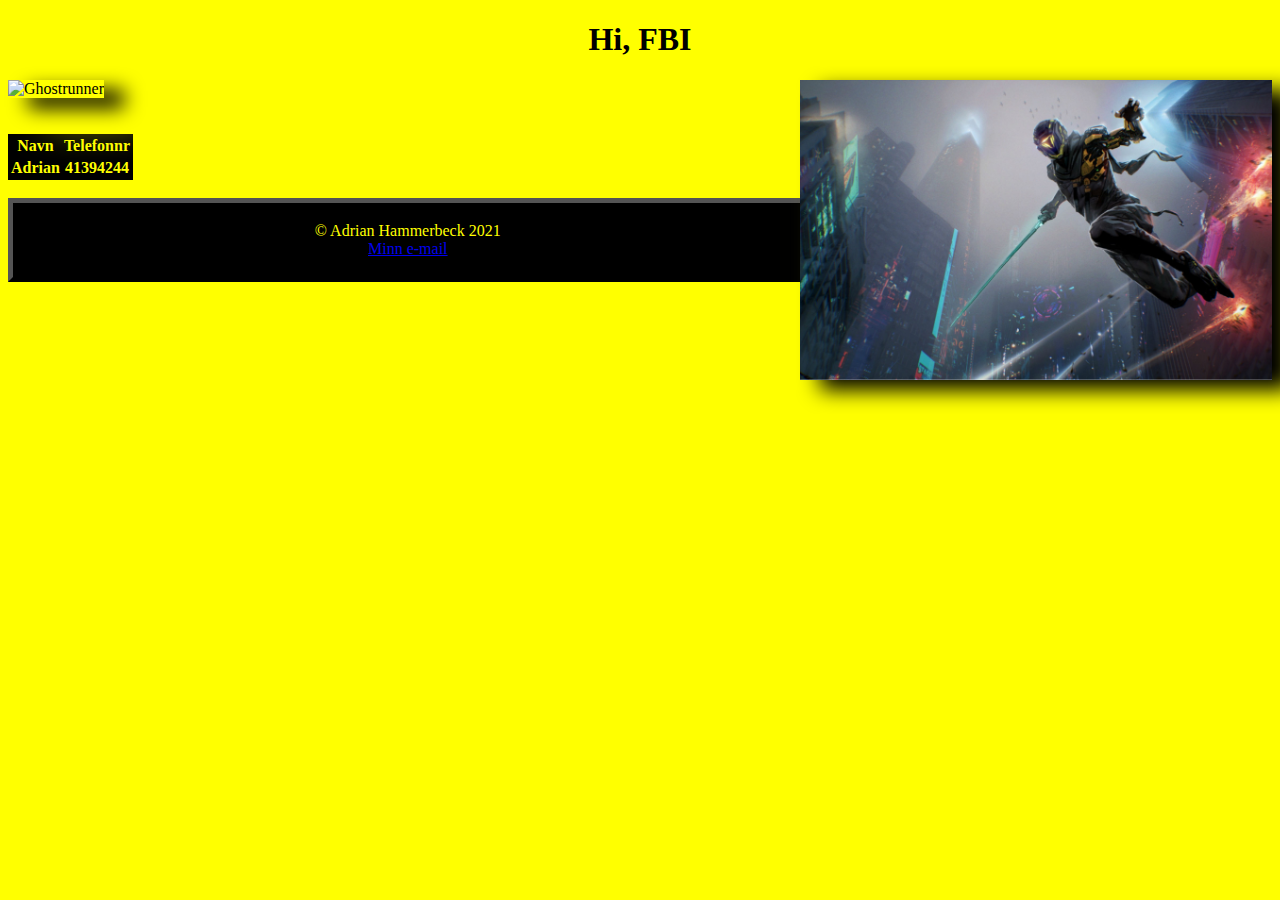
==== BildeShadow.html @ 1fb1fb3b "site2.0" ====
<!doctype html>
<html>
     <head>
     <meta charset="utf-8">
     <link rel="stylesheet" href="CSS/Shadow.css">
     <title>Sup World</title>
</head>
<body>
    <H1 class="senter">Hi, FBI</H1>
    <div>
        <img id="ghost" src="Images/Ghostrunner.jpg" alt="Ghostrunner"> <img id="ghost2" src="Images/Ghostrunner-2.jpg" alt="Ghost2">
    </div>
<br>
<br>
<div class="senter">
       <table>
           <tr>
               <th>Navn</th>
               <th>Telefonnr</th>
           </tr>
           <tr>
               <th>Adrian</th>
               <th>41394244</th>
           </tr>
       </table>
    </div>
  








    <br>
    <footer class="footer">
        <p>&copy; Adrian Hammerbeck 2021<br>
        <a href="ajohnsen1234@gmail.com">Minn e-mail</a></p>
      </footer>

</body>
</html>
---- CSS/Shadow.css ----
body {
    background-color: yellow;
  }

#ghost{
    height: 300px;
    box-shadow: 20px 10px 20px black, 40px 20px 40px yellow;  
}
#ghost2{
    height: 300px;
    box-shadow: 20px 10px 20px black, 40px 20px 40px yellow;  
    float: right;
}

.footer {
    text-align: center;
    padding: 3px;
    background-color: black;
    color: yellow;
            border: 5px outset black;
  }

  a:hover{
    background-color: yellow;
  }
  #ghost:active{
      height: 400px;
  }
  table:nth-child(odd){
      background-color:black;
      color:yellow;
  }

  .senter{
      text-align: center;
  }
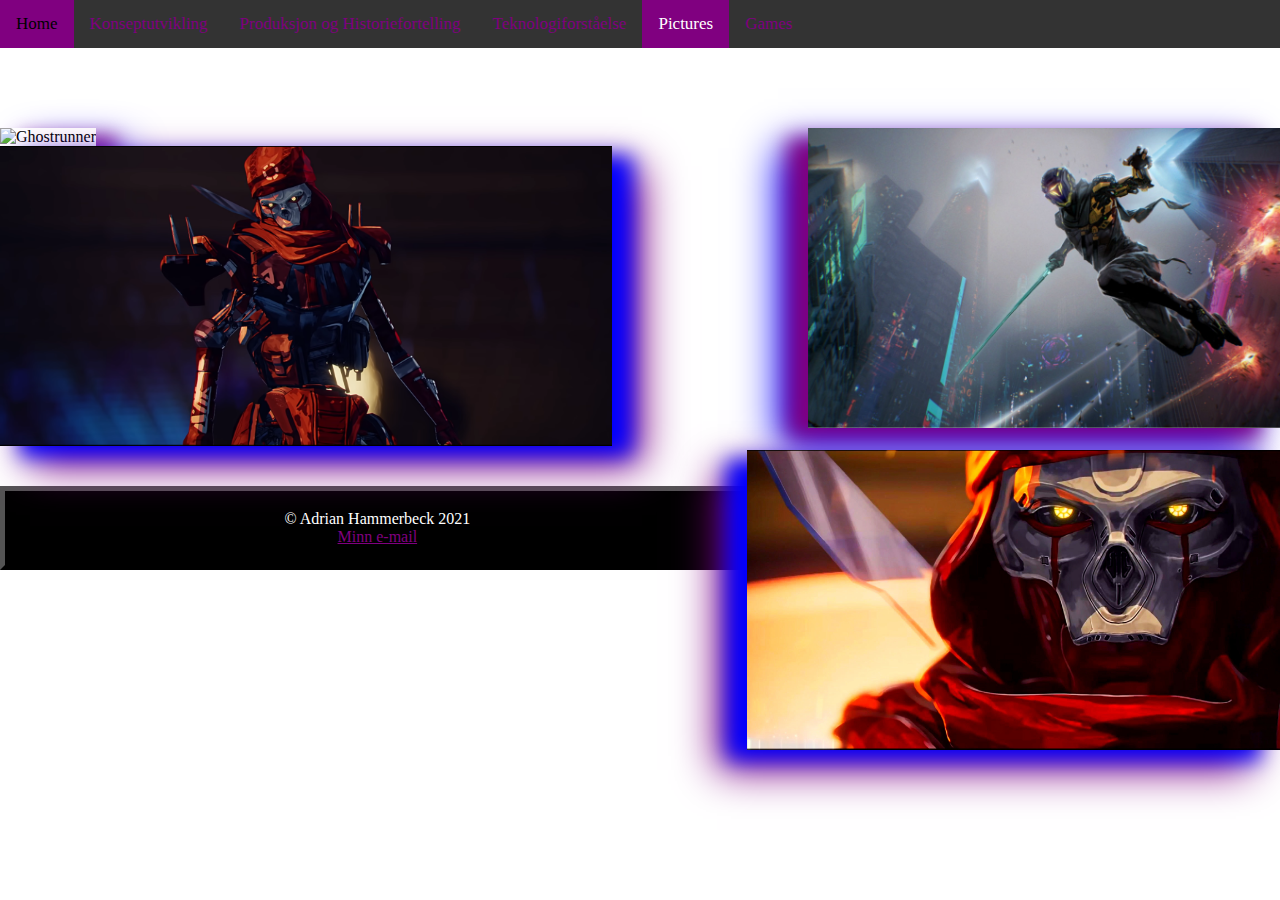
==== commit c2d8e9ba: "Fixings med gif" ====
--- a/BildeShadow.html
+++ b/BildeShadow.html
@@ -3,27 +3,36 @@
      <head>
      <meta charset="utf-8">
      <link rel="stylesheet" href="CSS/Shadow.css">
+     <link rel="icon" href="Images/pngegg.png" type="image/png" sizes="16x16">
      <title>Sup World</title>
+     <style>
+         	  body {
+  background-image: url("Images/back2.gif");
+  background-repeat: no-repeat;
+  background-attachment: fixed;  
+  background-size: cover;
+}
+     </style>
 </head>
 <body>
+    <div class="topnav">
+		<a href="index.html">Home</a>
+		<a href="Fag/Konseptutvikling og programmering.html">Konseptutvikling</a>
+		<a href="Fag/Produksjon og Historiefortelling.html">Produksjon og Historiefortelling</a>
+        <a href="Fag/Teknologiforståelse.html">Teknologiforståelse</a>
+        <a class="active" href="BildeShadow.html">Pictures</a>
+		<a href="Fag/Games.html">Games</a>
+      </div>
+      
     <H1 class="senter">Hi, FBI</H1>
     <div>
         <img id="ghost" src="Images/Ghostrunner.jpg" alt="Ghostrunner"> <img id="ghost2" src="Images/Ghostrunner-2.jpg" alt="Ghost2">
     </div>
+    <div>
+        <img id="ghost3" src="Images/image3.png" alt="apex"> <img id="ghost4" src="Images/image4.jpg" alt="legend">
+
+    </div>
 <br>
-<br>
-<div class="senter">
-       <table>
-           <tr>
-               <th>Navn</th>
-               <th>Telefonnr</th>
-           </tr>
-           <tr>
-               <th>Adrian</th>
-               <th>41394244</th>
-           </tr>
-       </table>
-    </div>
   
 
 
@@ -38,6 +47,5 @@
         <p>&copy; Adrian Hammerbeck 2021<br>
         <a href="ajohnsen1234@gmail.com">Minn e-mail</a></p>
       </footer>
-
 </body>
 </html>--- a/CSS/Shadow.css
+++ b/CSS/Shadow.css
@@ -1,15 +1,29 @@
-body {
-    background-color: yellow;
-  }
+/* Footer */
 
 #ghost{
     height: 300px;
-    box-shadow: 20px 10px 20px black, 40px 20px 40px yellow;  
+    box-shadow: 20px 10px 20px purple, 30px 20px 40px blue;  
 }
 #ghost2{
     height: 300px;
-    box-shadow: 20px 10px 20px black, 40px 20px 40px yellow;  
+    box-shadow: -20px 10px 20px purple, -30px 20px 40px blue;  
     float: right;
+}
+
+#ghost3{
+  height: 300px;
+  box-shadow: 20px 10px 20px blue, 30px 20px 40px purple;  
+}
+
+#ghost4{
+  height: 300px;
+  box-shadow: -20px 10px 20px blue, -30px 20px 40px purple;
+  float: right;  
+}
+
+#ad{
+  height: 255px;
+  width: 190px;
 }
 
 .footer {
@@ -21,16 +35,138 @@
   }
 
   a:hover{
-    background-color: yellow;
+    background-color:gray;
   }
   #ghost:active{
       height: 400px;
   }
+  /*
   table:nth-child(odd){
-      background-color:black;
-      color:yellow;
+      background-color: lightblue;
+      color:black;
+  }
+*/
+  .senter{
+      text-align: center;
+      margin-top: 30px;
+      padding: 20px;
   }
 
-  .senter{
-      text-align: center;
-  }+  /*Top Nav */
+
+body{margin:0;}
+
+  .topnav {
+    overflow: hidden;
+    background-color: #333;
+    position: fixed;
+    top: 0;
+    width: 100%;
+  }
+  
+  .main {
+    padding: 16px;
+    margin-top: 30px;
+    border: 4px outset purple;
+    background-color: black;
+    margin: 30px 700px 5px 15px;
+  }
+
+  .topnav a {
+    float: left;
+    color: #f2f2f2;
+    text-align: center;
+    padding: 14px 16px;
+    text-decoration: none;
+    font-size: 17px;
+  }
+  
+  .topnav a:hover {
+    background-color: purple;
+    color: black;
+  }
+  
+  .topnav a.active {
+    background-color: purple;
+    color: white;
+  }
+
+  /* WebPage */
+
+  body {
+    margin:auto;
+  }
+
+  a:link{
+    color: Purple;
+  }
+
+  /* Divs */
+
+  .myDiv {
+    border: 4px outset purple;
+    background-color: black;
+     margin: 25px 700px 5px 15px;
+ }
+
+ .topDiv{
+   border: 5px outset gray;
+   background-color: rgb(143, 27, 201);
+   margin: 25px 700px 5px 15px;
+ }
+
+ h1{
+   color: white;
+ }
+ h2{
+   color: white;
+ }
+ h3{
+   color: white;
+ }
+ p{
+   color: white;
+ }
+ li{
+   color: white;
+ }
+
+
+ /* Gammel oppgåve */
+
+table {
+  font-family: arial, sans-serif;
+  border-collapse: collapse;
+  width: 50%;
+  color: white;
+  background-color: black;
+  padding: 20px right;
+  margin: 25px 700px 5px 15px;
+}
+	  
+td, th {
+  border: 2px solid white;
+  text-align: left;
+  padding: 8px;
+}
+	  
+	  .serif {
+  font-family: "Times New Roman", Times, serif;
+}
+
+/* Grid */
+
+.grid-container {
+  display: grid;
+  grid-template-columns: 2fr 6fr 2fr;
+}
+
+.grid-item {
+  padding: 20px;
+}
+
+.item1 { grid-area: header; }
+.item2 { grid-area: menu; }
+.item3 { grid-area: main; }
+.item4 { grid-area: right; }
+.item5 { grid-area: footer; }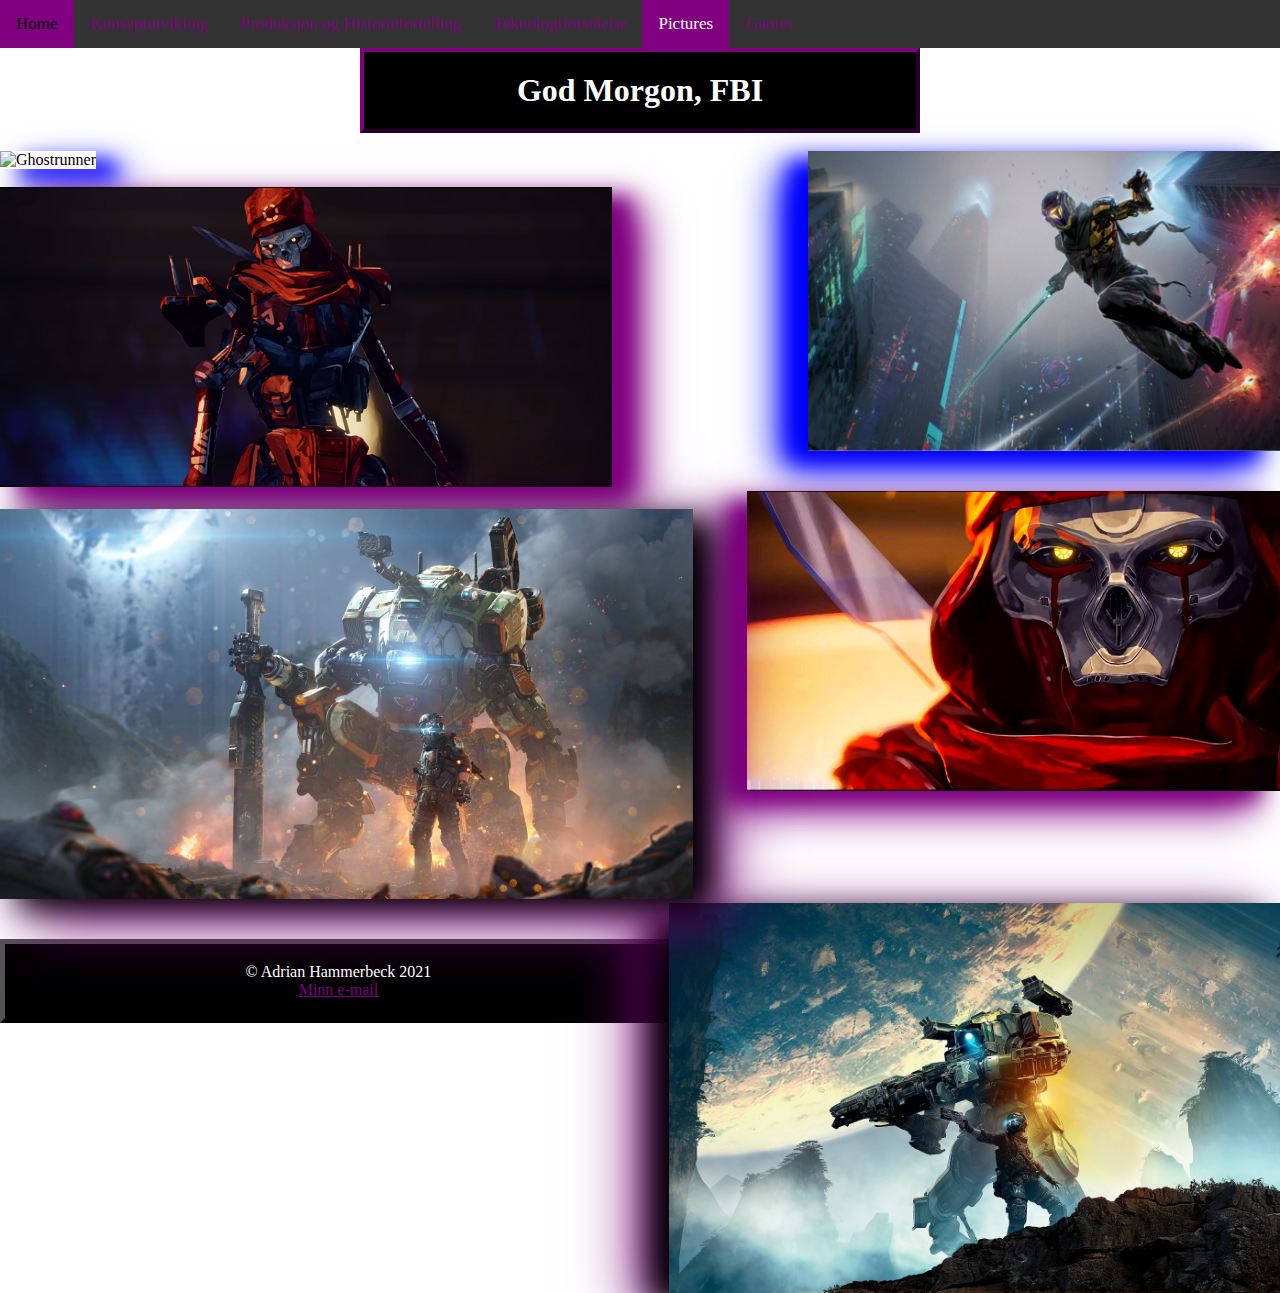
==== commit 8d1d74b0: "Pictures" ====
--- a/BildeShadow.html
+++ b/BildeShadow.html
@@ -23,22 +23,24 @@
         <a class="active" href="BildeShadow.html">Pictures</a>
 		<a href="Fag/Games.html">Games</a>
       </div>
-      
-    <H1 class="senter">Hi, FBI</H1>
+
+      <br>
+    <h1 id="header" class="senter"></h1>
+    <br>
     <div>
         <img id="ghost" src="Images/Ghostrunner.jpg" alt="Ghostrunner"> <img id="ghost2" src="Images/Ghostrunner-2.jpg" alt="Ghost2">
     </div>
+    <br>
     <div>
         <img id="ghost3" src="Images/image3.png" alt="apex"> <img id="ghost4" src="Images/image4.jpg" alt="legend">
 
     </div>
+    <br>
+    <div>
+        <img id="ghost5" src="Images/bt2.jpg" alt="bt2"> <img id="ghost6" src="Images/btbae.jpg" alt="btbae">
+    </div>
 <br>
   
-
-
-
-
-
 
 
 
@@ -47,5 +49,6 @@
         <p>&copy; Adrian Hammerbeck 2021<br>
         <a href="ajohnsen1234@gmail.com">Minn e-mail</a></p>
       </footer>
+      <script src="JavaScript/Java-WebPage.js"></script>
 </body>
 </html>--- a/CSS/Shadow.css
+++ b/CSS/Shadow.css
@@ -2,25 +2,35 @@
 
 #ghost{
     height: 300px;
-    box-shadow: 20px 10px 20px purple, 30px 20px 40px blue;  
+    box-shadow: 20px 10px 20px blue, 30px 20px 40px blue;  
 }
 #ghost2{
     height: 300px;
-    box-shadow: -20px 10px 20px purple, -30px 20px 40px blue;  
+    box-shadow: -20px 10px 20px blue, -30px 20px 40px blue;  
     float: right;
 }
 
 #ghost3{
   height: 300px;
-  box-shadow: 20px 10px 20px blue, 30px 20px 40px purple;  
+  box-shadow: 20px 10px 20px purple, 30px 20px 40px purple;  
 }
 
 #ghost4{
   height: 300px;
-  box-shadow: -20px 10px 20px blue, -30px 20px 40px purple;
+  box-shadow: -20px 10px 20px purple, -30px 20px 40px purple;
   float: right;  
 }
 
+#ghost5{
+  height: 390px;
+  box-shadow: 20px 10px 30px black, 30px 20px 60px purple;  
+}
+
+#ghost6{
+  height: 390px;
+  box-shadow: -20px 10px 30px black, -30px 20px 60px purple;
+  float: right;  
+}
 #ad{
   height: 255px;
   width: 190px;
@@ -47,9 +57,15 @@
   }
 */
   .senter{
+      width: 40%;
       text-align: center;
+      margin: auto;
       margin-top: 30px;
       padding: 20px;
+      border: 4px outset purple;
+      background-color: black;
+     align-self: center;
+
   }
 
   /*Top Nav */
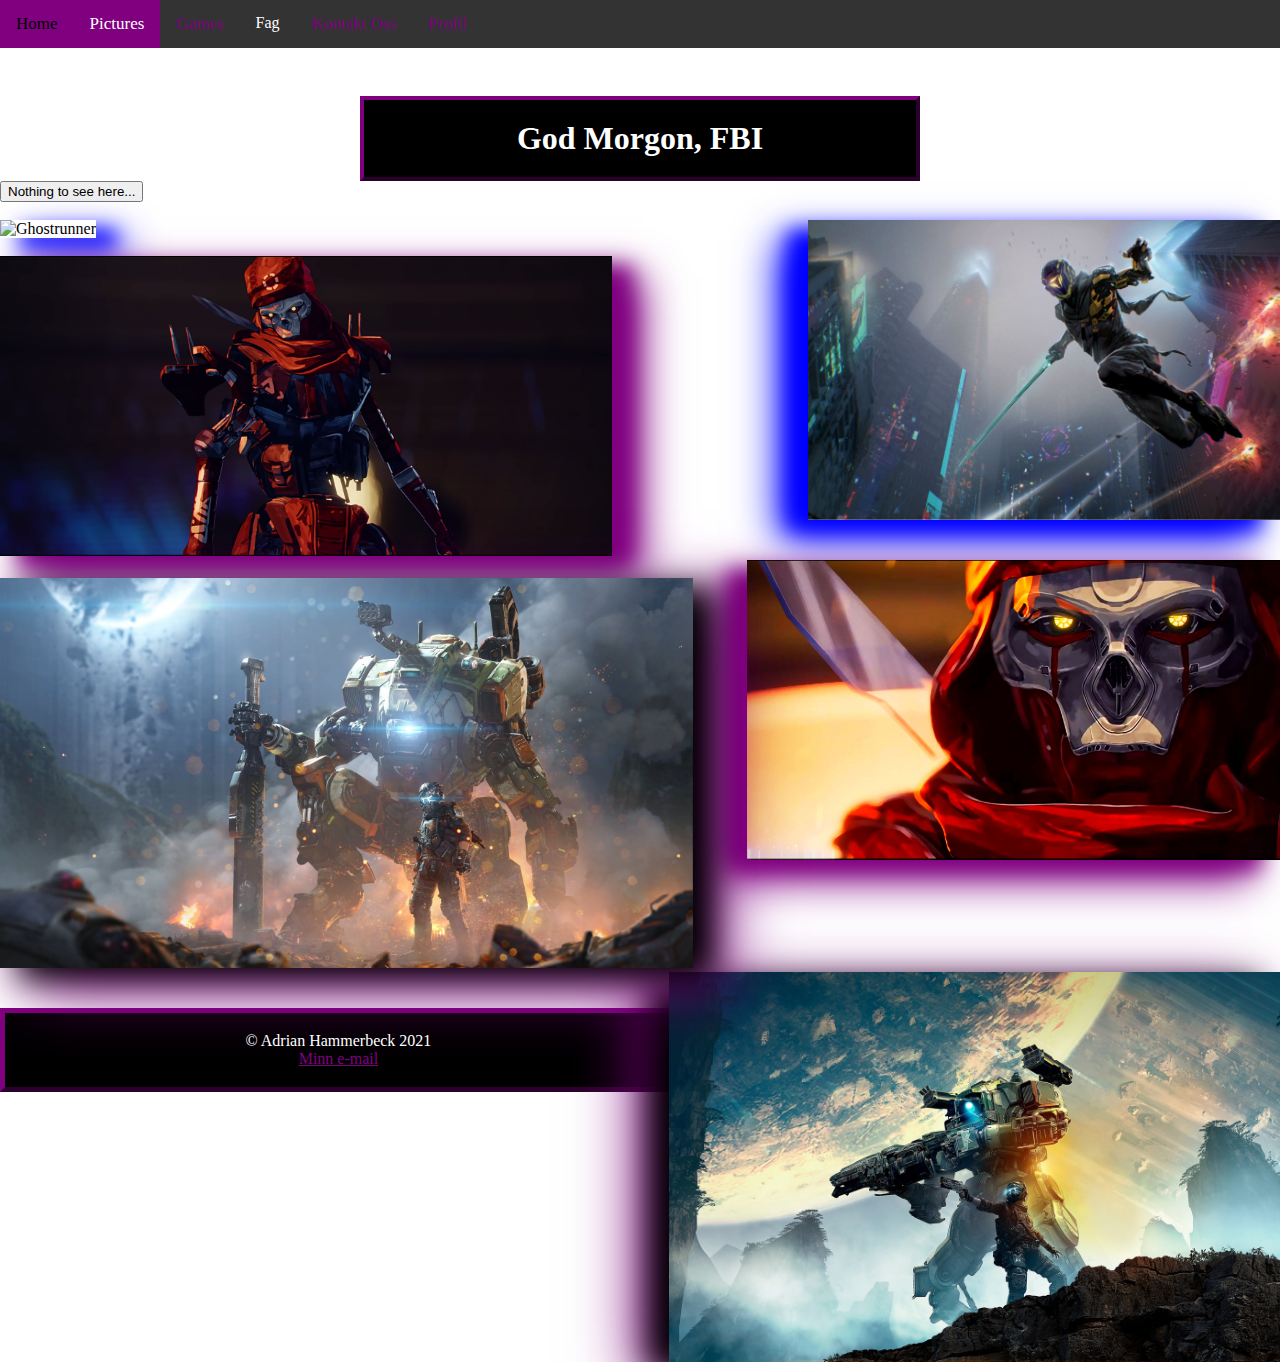
==== commit 69df71bf: "Kontakt" ====
--- a/BildeShadow.html
+++ b/BildeShadow.html
@@ -4,7 +4,7 @@
      <meta charset="utf-8">
      <link rel="stylesheet" href="CSS/Shadow.css">
      <link rel="icon" href="Images/pngegg.png" type="image/png" sizes="16x16">
-     <title>Sup World</title>
+     <title>Sup World -</title>
      <style>
          	  body {
   background-image: url("Images/back2.gif");
@@ -16,16 +16,29 @@
 </head>
 <body>
     <div class="topnav">
-		<a href="index.html">Home</a>
-		<a href="Fag/Konseptutvikling og programmering.html">Konseptutvikling</a>
-		<a href="Fag/Produksjon og Historiefortelling.html">Produksjon og Historiefortelling</a>
-        <a href="Fag/Teknologiforståelse.html">Teknologiforståelse</a>
+		    <a href="index.html">Home</a>
         <a class="active" href="BildeShadow.html">Pictures</a>
-		<a href="Fag/Games.html">Games</a>
-      </div>
+		    <a href="Fag/Games.html">Games</a>
+        <div class="dropdown">
+			<button class="dropFag">Fag 
+			</button>
+			<div class="dropdown-fag">
+			  <a href="Fag/Konseptutvikling og programmering.html">Konseptutvikling</a>
+			  <a href="Fag/Produksjon og Historiefortelling.html">Produksjon og Historieforteljing</a>
+			  <a href="Fag/Teknologiforståelse.html">Teknologiforståelse</a>
+			   </div>
+		    </div>
+        <a href="Kontakt Oss/Kontakt Oss.html">Kontakt Oss</a>
+        <a href="Kontakt Oss/Editprofile.html">Profil</a>
+   </div>
 
       <br>
-    <h1 id="header" class="senter"></h1>
+      <div>
+    <h1 id="header" class="senter white"></h1>
+    <form action="./Nothing to see here.html">
+    <button type="submit">Nothing to see here...</button>
+    </form>
+    </div>
     <br>
     <div>
         <img id="ghost" src="Images/Ghostrunner.jpg" alt="Ghostrunner"> <img id="ghost2" src="Images/Ghostrunner-2.jpg" alt="Ghost2">
@@ -45,10 +58,12 @@
 
 
     <br>
-    <footer class="footer">
+    <div class="Mydiv">
+    <footer>
         <p>&copy; Adrian Hammerbeck 2021<br>
         <a href="ajohnsen1234@gmail.com">Minn e-mail</a></p>
       </footer>
+    </div>
       <script src="JavaScript/Java-WebPage.js"></script>
 </body>
 </html>--- a/CSS/Shadow.css
+++ b/CSS/Shadow.css
@@ -1,4 +1,4 @@
-/* Footer */
+/* Bilder( effekter ) */
 
 #ghost{
     height: 300px;
@@ -35,6 +35,8 @@
   height: 255px;
   width: 190px;
 }
+
+/* Footer */
 
 .footer {
     text-align: center;
@@ -42,7 +44,26 @@
     background-color: black;
     color: yellow;
             border: 5px outset black;
-  }
+            height: 200px;
+  }
+
+.footerFix {
+  position: fixed;
+  left: 0;
+  bottom: 0;
+  width: 100%;
+  background-color: black;
+  color: white;
+  text-align: center;
+}
+
+footer{
+  text-align: center;
+  padding: 3px;
+  background-color: black;
+  color: white;
+		  border: 5px outset purple;
+}
 
   a:hover{
     background-color:gray;
@@ -50,12 +71,7 @@
   #ghost:active{
       height: 400px;
   }
-  /*
-  table:nth-child(odd){
-      background-color: lightblue;
-      color:black;
-  }
-*/
+
   .senter{
       width: 40%;
       text-align: center;
@@ -68,14 +84,13 @@
 
   }
 
-  /*Top Nav */
+/*Top Nav */
 
 body{margin:0;}
 
   .topnav {
     overflow: hidden;
     background-color: #333;
-    position: fixed;
     top: 0;
     width: 100%;
   }
@@ -107,7 +122,7 @@
     color: white;
   }
 
-  /* WebPage */
+/* WebPage */
 
   body {
     margin:auto;
@@ -117,7 +132,7 @@
     color: Purple;
   }
 
-  /* Divs */
+/* Divs */
 
   .myDiv {
     border: 4px outset purple;
@@ -131,24 +146,22 @@
    margin: 25px 700px 5px 15px;
  }
 
- h1{
-   color: white;
- }
+/* Farger */
+
  h2{
    color: white;
  }
- h3{
+
+ .white{
    color: white;
  }
- p{
-   color: white;
- }
+ 
  li{
    color: white;
  }
 
 
- /* Gammel oppgåve */
+ /* Table */
 
 table {
   font-family: arial, sans-serif;
@@ -170,19 +183,51 @@
   font-family: "Times New Roman", Times, serif;
 }
 
-/* Grid */
-
-.grid-container {
-  display: grid;
-  grid-template-columns: 2fr 6fr 2fr;
-}
-
-.grid-item {
-  padding: 20px;
-}
-
-.item1 { grid-area: header; }
-.item2 { grid-area: menu; }
-.item3 { grid-area: main; }
-.item4 { grid-area: right; }
-.item5 { grid-area: footer; }+
+/* Dropdown */
+
+.dropdown {
+  float: left;
+  overflow: hidden;
+}
+
+.dropdown .dropFag {
+  font-size: 16px;  
+  border: none;
+  outline: none;
+  color: white;
+  padding: 14px 16px;
+  background-color: inherit;
+  font-family: inherit;
+  margin: 0;
+}
+
+.navbar a:hover, .dropdown:hover .dropFag {
+  background-color: purple;
+}
+
+.dropdown-fag {
+  display: none;
+  position: absolute;
+  background-color: #333;
+  min-width: 160px;
+  box-shadow: 0px 8px 16px 0px rgba(0,0,0,0.2);
+  z-index: 1;
+}
+
+.dropdown-fag a {
+  float: none;
+  color: white;
+  padding: 12px 16px;
+  text-decoration: none;
+  display: block;
+  text-align: left;
+}
+
+.dropdown-fag a:hover {
+  background-color: #ddd;
+}
+
+.dropdown:hover .dropdown-fag {
+  display: block;
+}
